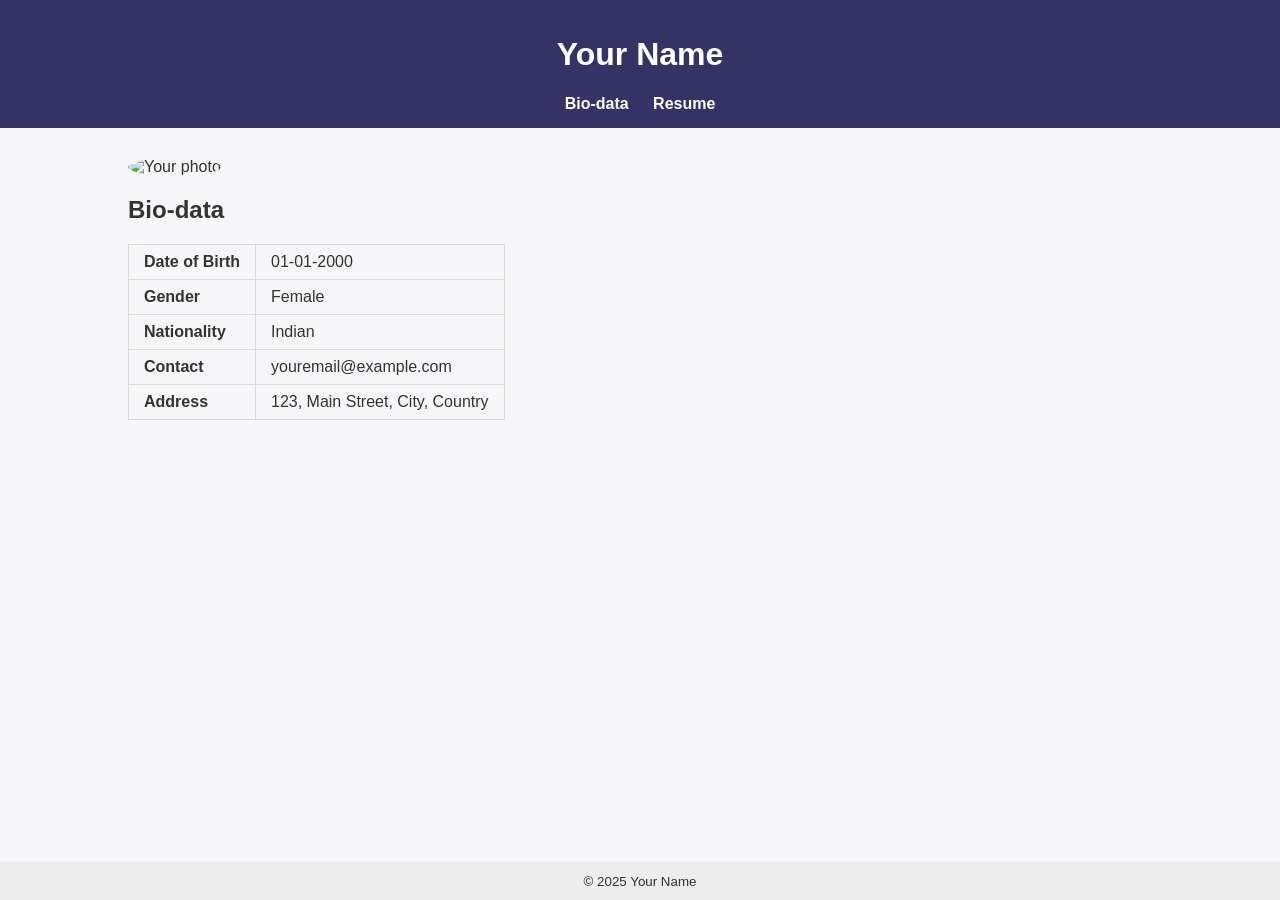
==== resume-builder/index.html @ 4809680a "Add files via upload" ====
<!DOCTYPE html>
<html lang="en">
<head>
  <meta charset="UTF-8">
  <title>Bio-data | Your Name</title>
  <link rel="stylesheet" href="styles.css">
  <script src="script.js" defer></script>
</head>
<body>
  <header>
    <h1>Your Name</h1>
    <nav>
      <a href="index.html">Bio-data</a>
      <a href="resume.html">Resume</a>
    </nav>
  </header>
  <main>
    <section class="bio">
      <img src="images/profile.jpg" alt="Your photo" class="profile-pic">
      <h2>Bio-data</h2>
      <table>
        <tr><th>Date of Birth</th><td>01-01-2000</td></tr>
        <tr><th>Gender</th><td>Female</td></tr>
        <tr><th>Nationality</th><td>Indian</td></tr>
        <tr><th>Contact</th><td>youremail@example.com</td></tr>
        <tr><th>Address</th><td>123, Main Street, City, Country</td></tr>
      </table>
    </section>
  </main>
  <footer>
    <small>&copy; 2025 Your Name</small>
  </footer>
</body>
</html>
---- resume-builder/styles.css ----
body {
  font-family: 'Segoe UI', Arial, sans-serif;
  margin: 0;
  background: #f7f7f9;
  color: #333;
}
header {
  background: #333366;
  color: #fff;
  padding: 15px;
  text-align: center;
}
header nav a {
  color: #fff;
  margin: 0 10px;
  text-decoration: none;
  font-weight: bold;
}
header nav a:hover {
  text-decoration: underline;
}
.profile-pic {
  width: 150px;
  border-radius: 50%;
  margin-right: 30px;
}
.bio table {
  border-collapse: collapse;
  margin-top: 10px;
}
.bio th, .bio td {
  border: 1px solid #ddd;
  padding: 8px 15px;
  text-align: left;
}
main {
  padding: 30px 10%;
}
footer {
  text-align: center;
  padding: 10px 0;
  background: #ededed;
  position: fixed;
  width: 100%;
  bottom: 0;
}
@media (max-width: 700px) {
  main { padding: 10px; }
  .profile-pic { width: 80px; }
}
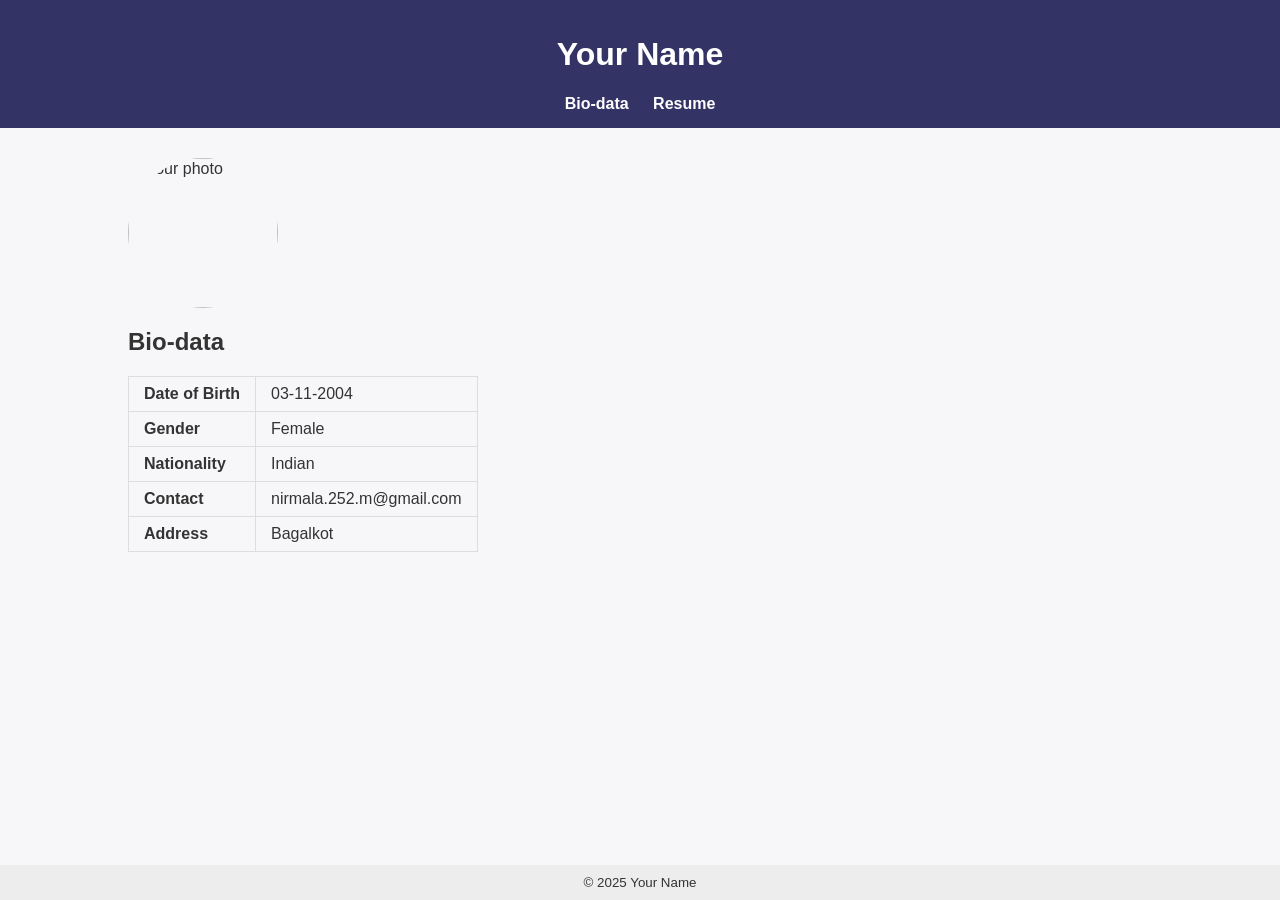
==== commit e574eb76: "Update index.html" ====
--- a/resume-builder/index.html
+++ b/resume-builder/index.html
@@ -1,4 +1,3 @@
-<!DOCTYPE html>
 <html lang="en">
 <head>
   <meta charset="UTF-8">
@@ -16,14 +15,14 @@
   </header>
   <main>
     <section class="bio">
-      <img src="images/profile.jpg" alt="Your photo" class="profile-pic">
+      <img src="c:\Users\Admin\Downloads\cute-girl-images-for-dp-1.webp" alt="Your photo" class="profile-pic">
       <h2>Bio-data</h2>
       <table>
-        <tr><th>Date of Birth</th><td>01-01-2000</td></tr>
+        <tr><th>Date of Birth</th><td>03-11-2004</td></tr>
         <tr><th>Gender</th><td>Female</td></tr>
         <tr><th>Nationality</th><td>Indian</td></tr>
-        <tr><th>Contact</th><td>youremail@example.com</td></tr>
-        <tr><th>Address</th><td>123, Main Street, City, Country</td></tr>
+        <tr><th>Contact</th><td>nirmala.252.m@gmail.com</td></tr>
+        <tr><th>Address</th><td>Bagalkot</td></tr>
       </table>
     </section>
   </main>
@@ -31,4 +30,4 @@
     <small>&copy; 2025 Your Name</small>
   </footer>
 </body>
-</html>+</html>
